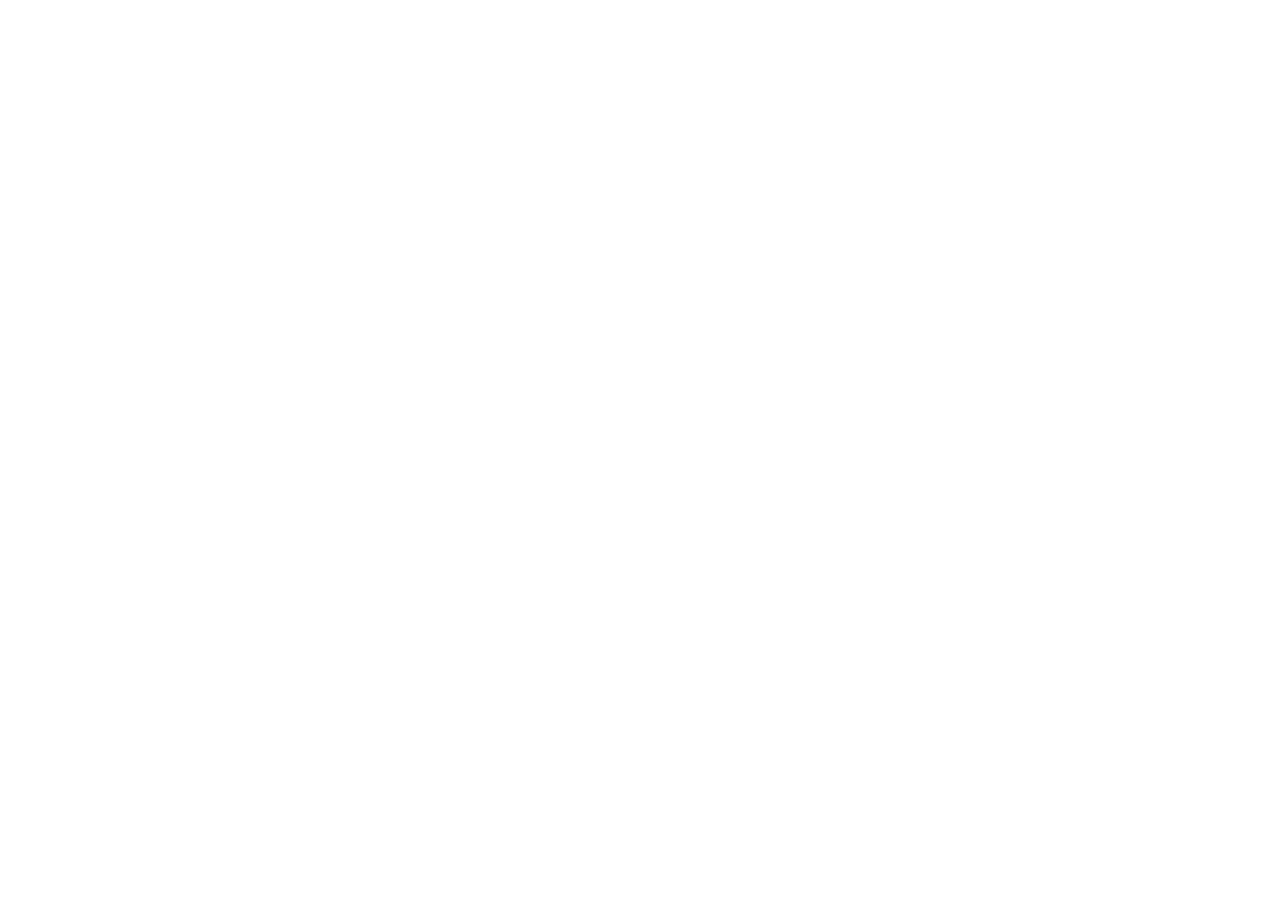
==== index.html @ 50acdb87 "added meidia querris" ====
<!DOCTYPE html>
<html>
  <!-- different sections of the webpage  -->
  <!-- head,body,footer -->
  <!-- any content that the user should see should be inside the body content  -->
  <head>
    <!-- metadata data about the page -->
    <!-- 1. title of the page -->
    <title>Art Gallery</title>
    <!-- responsive unit for text -->
    <meta name="viewport" content="width=device-width, initial-scale=1.0" />
    <!-- linking to external stylesheets -->
    <link rel="stylesheet" href="./css/style.css">
    <link rel="stylesheet" href="./css/cssgrid.css">
    
    <!-- internal css -->
    <style></style>
  </head>
  <body>
  <!--Any item inside a grid should be wrapped inside a container-->
  <div class="grid-container">
    <!--12 spannable columns,each row is a grid item and require its own ID-->
    <!--Any item inside will adhere to css rules of the class above-->
    <!--sketching /plan ona piece of paper:wireframe,the idea that you have-->
    <div id="navsection"></div>
    <div id="bannersection"></div>
    <div id="maingallery"></div>
    <div id="footersection"></div>
    <!--color maping-->
    
  </div>
    
  </body>
</html>
---- css/style.css ----
/* external css */
/* using element name */
/* it will style any element with the same 
name that does not have an id or a class
*/
button {
    background-color: red;
    color: black;
    border-radius: 10px;
}

/* class : all elements with same class
name will receive this styling  */
.paraClass {
    text-decoration-line: overline underline;
    color: black;
}

/* id , identification : uniqueness */
#btnGreen{
    background-color: green;
}

#paraName {
    font-family: "Lucida Console", "Courier New", monospace;
    background-color: blue;


}
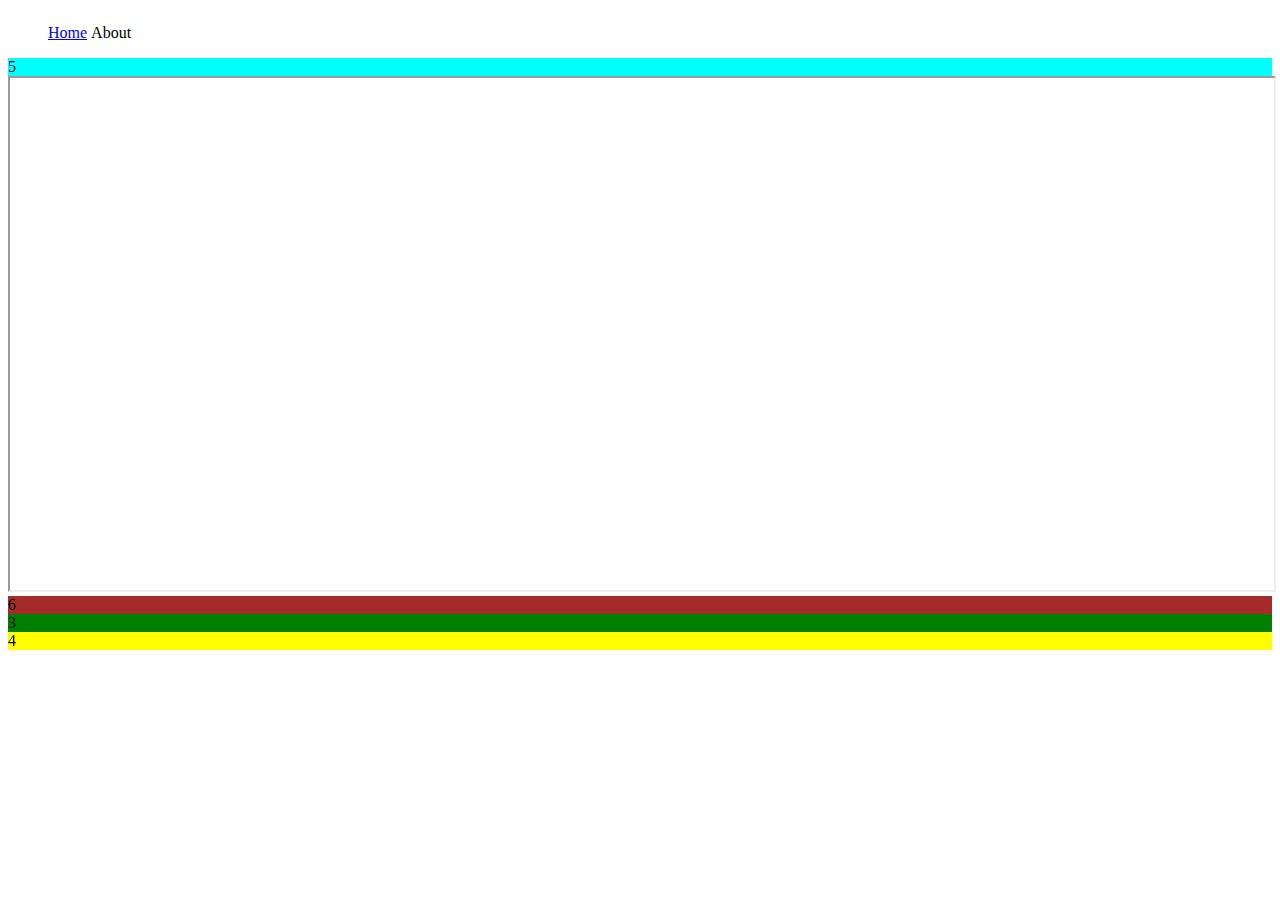
==== commit 2fe7c6f2: "modified index.html" ====
--- a/index.html
+++ b/index.html
@@ -14,7 +14,7 @@
     <link rel="stylesheet" href="./css/cssgrid.css">
     
     <!-- internal css -->
-    <style></style>
+    
   </head>
   <body>
   <!--Any item inside a grid should be wrapped inside a container-->
@@ -22,10 +22,21 @@
     <!--12 spannable columns,each row is a grid item and require its own ID-->
     <!--Any item inside will adhere to css rules of the class above-->
     <!--sketching /plan ona piece of paper:wireframe,the idea that you have-->
-    <div id="navsection"></div>
-    <div id="bannersection"></div>
-    <div id="maingallery"></div>
-    <div id="footersection"></div>
+    <div id="navsection">
+    <nav>
+      <ol style="display: inline-block;">
+        <li style="display: inline-block;" ><a href="https://www.google.com/">Home</a></li>
+        <li style="display: inline-block;">About</li>
+      </ol>
+    </nav>
+    </div>
+    <div id="bannersection">
+    <iframe src="https://www.youtube.com/embed/hy8FrMJuNac?si=hQMheejmN1ATHDtq"   height="512" width="100%" title="iframe Example"></iframe>
+      </div>
+    <div id="sidemenua">5</div>
+    <div id="sidemenub">6</div>
+    <div id="maingallery">3</div>
+    <div id="footersection">4</div>
     <!--color maping-->
     
   </div>
--- a/css/cssgrid.css
+++ b/css/cssgrid.css
@@ -0,0 +1,59 @@
+/*Give a display property to the grid container */
+/*display ;property*/
+.grid-container {
+    display: grid;
+    grid-template-areas: 
+    'navsection navsection navsection navsection navsection navsection '
+    'sidemenua sidemenua bannersection bannersection bannersection sidemenub'
+    'maingallery maingallery maingallery maingallery maingallery maingallery'
+    'footersection footersection footersection footersection footersection footersection'
+    ;
+}
+
+#navsection {
+
+ grid-area: navsection;
+}
+
+#bannersection {
+ 
+ grid-area: bannersection;
+}
+
+#maingallery {
+ background-color: green;
+ grid-area: maingallery;
+}
+
+#footersection {
+ background-color: yellow;
+ grid-area: footersection;
+}
+
+#sidemenua {
+    background-color: aqua;
+    grid-area: sidemenua;
+}
+
+#sidemenub {
+    background-color: brown;
+    grid-area: sidemenub;
+}
+
+@media only screen and (max-width:600px) {
+    body{
+        background-color: fuchsia;
+    }
+}
+
+.grid-container {
+    display: grid;
+    grid-template-areas: 
+    'navsection navsection navsection navsection navsection navsection '
+    'sidemenua sidemenua sidemenua sidemenua sidemenua sidemenua'
+    'bannersection bannersection bannersection bannersection bannersection bannersection'
+    'sidemenub sidemenub sidemenub sidemenub sidemenub sidemenub'
+    'maingallery maingallery maingallery maingallery maingallery maingallery'
+    'footersection footersection footersection footersection footersection footersection'
+    ;
+}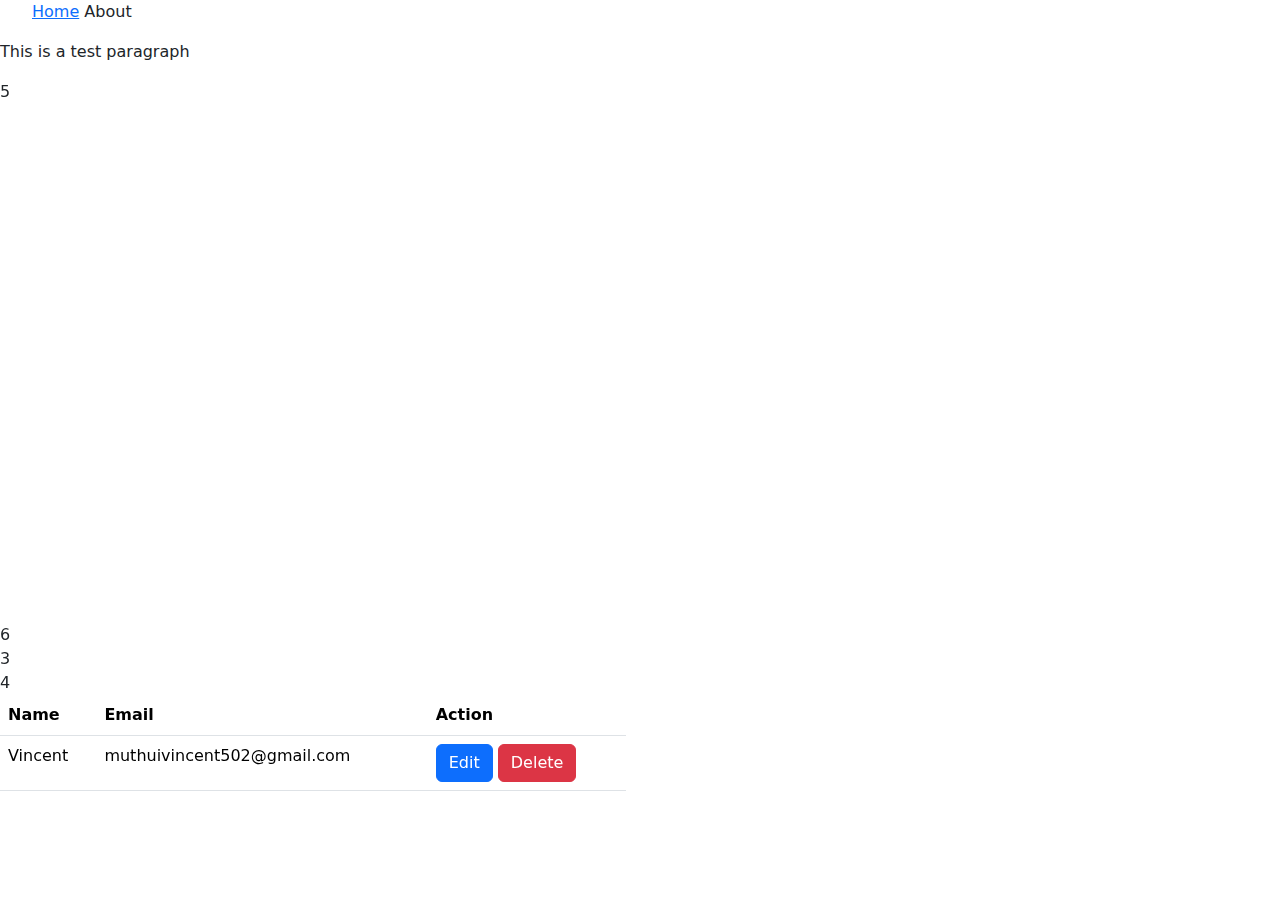
==== commit c66f188a: "bootstrap" ====
--- a/index.html
+++ b/index.html
@@ -10,11 +10,18 @@
     <!-- responsive unit for text -->
     <meta name="viewport" content="width=device-width, initial-scale=1.0" />
     <!-- linking to external stylesheets -->
-    <link rel="stylesheet" href="./css/style.css">
+    <!--link rel="stylesheet" href="./css/style.css"-->
     <link rel="stylesheet" href="./css/cssgrid.css">
-    
+    <!--linking bootstrap offline-->
+    <link rel="stylesheet" href="./bootstrap/css/bootstrap.css">
+    <link rel="stylesheet" href="./bootstrap/css/bootstrap.min.css">
+    <!--linking boostrap grid-->
+    <link rel="stylesheet" href="./bootstrap/css/bootstrap-grid.css">
+    <link rel="stylesheet" href="./bootstrap/css/bootstrap-grid.min.css">
+    <!--linking bootstrapt css-->
+    <link href="https://cdn.jsdelivr.net/npm/bootstrap@5.3.3/dist/css/bootstrap.min.css" rel="stylesheet" integrity="sha384-QWTKZyjpPEjISv5WaRU9OFeRpok6YctnYmDr5pNlyT2bRjXh0JMhjY6hW+ALEwIH" crossorigin="anonymous">
     <!-- internal css -->
-    
+    <style></style>
   </head>
   <body>
   <!--Any item inside a grid should be wrapped inside a container-->
@@ -25,10 +32,11 @@
     <div id="navsection">
     <nav>
       <ol style="display: inline-block;">
-        <li style="display: inline-block;" ><a href="https://www.google.com/">Home</a></li>
+        <li style="display: inline-block;"><a href="https://www.google.com/">Home</a></li>
         <li style="display: inline-block;">About</li>
       </ol>
     </nav>
+    <p>This is a test paragraph </p>
     </div>
     <div id="bannersection">
     <iframe src="https://www.youtube.com/embed/hy8FrMJuNac?si=hQMheejmN1ATHDtq"   height="512" width="100%" title="iframe Example"></iframe>
@@ -36,10 +44,28 @@
     <div id="sidemenua">5</div>
     <div id="sidemenub">6</div>
     <div id="maingallery">3</div>
+    <table class="table">
+      <thead>
+        <th>Name</th>
+        <th>Email</th>
+        <th colspan="2">Action</th>
+      </thead>
+      <body>
+        <tr>
+          <td>Vincent</td>
+          <td>muthuivincent502@gmail.com</td>
+          <td>
+            <button class="btn btn-primary">Edit</button>
+            <button class="btn btn-danger">Delete</button>
+          </td>
+        </tr>
+      </body>
+    </table>
     <div id="footersection">4</div>
     <!--color maping-->
     
   </div>
-    
+  <!--linking jss-->
+  <script src="https://cdn.jsdelivr.net/npm/bootstrap@5.3.3/dist/js/bootstrap.bundle.min.js" integrity="sha384-YvpcrYf0tY3lHB60NNkmXc5s9fDVZLESaAA55NDzOxhy9GkcIdslK1eN7N6jIeHz" crossorigin="anonymous"></script> 
   </body>
 </html>
--- a/css/cssgrid.css
+++ b/css/cssgrid.css
@@ -21,22 +21,22 @@
 }
 
 #maingallery {
- background-color: green;
+
  grid-area: maingallery;
 }
 
 #footersection {
- background-color: yellow;
+ 
  grid-area: footersection;
 }
 
 #sidemenua {
-    background-color: aqua;
+    
     grid-area: sidemenua;
 }
 
 #sidemenub {
-    background-color: brown;
+    
     grid-area: sidemenub;
 }
 
